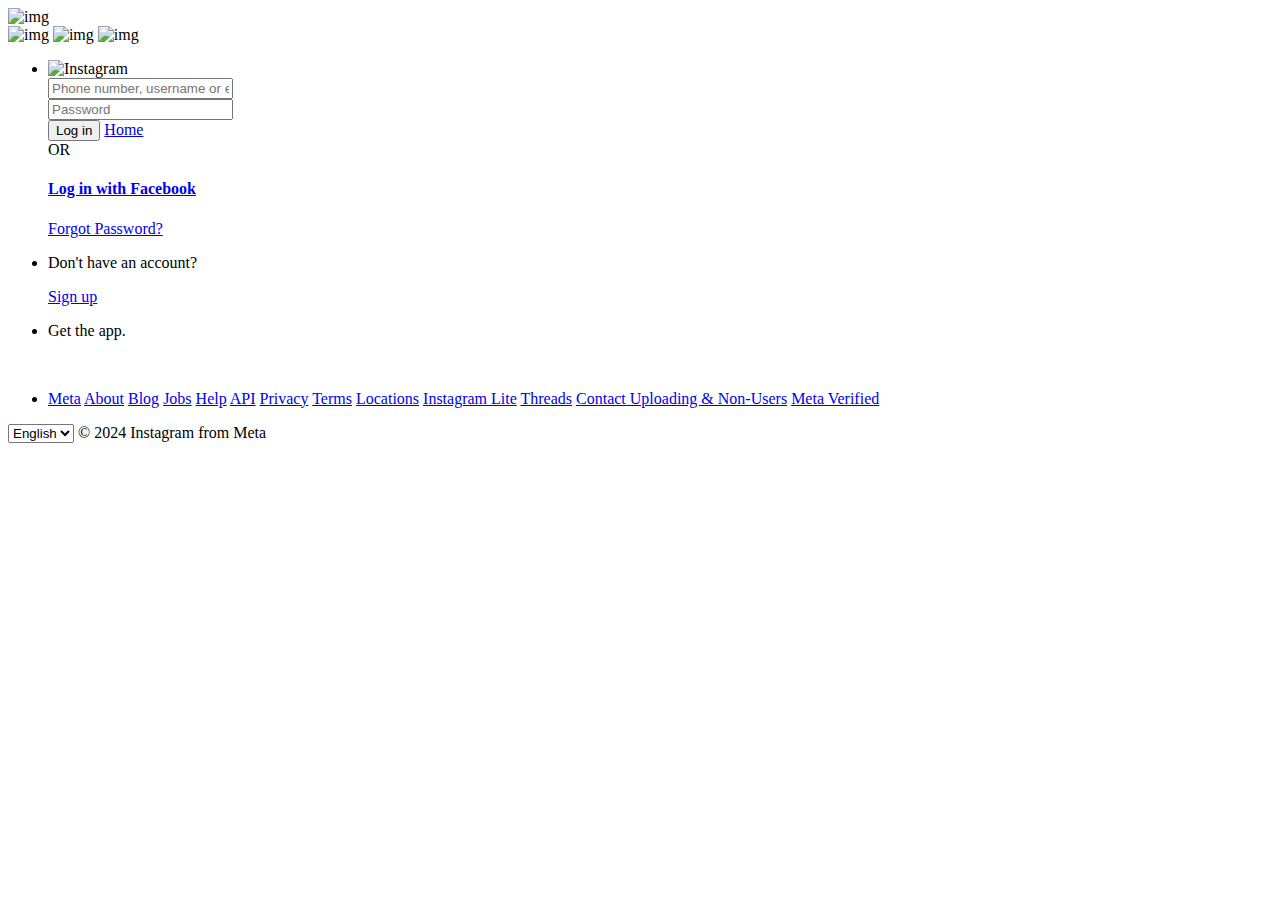
==== index.html @ 4967ee39 "." ====
<!DOCTYPE html>
<html lang="en">
  <head>
    <meta charset="UTF-8" />
    <meta name="viewport" content="width=device-width, initial-scale=1.0" />
    <title>Instagram</title>
    <link rel="stylesheet" href="style.css" />
    <link rel="shortcut icon" href="Resources/image2.png" type="image/x-icon" />
    <link
      rel="stylesheet"
      href="https://cdnjs.cloudflare.com/ajax/libs/font-awesome/6.5.2/css/all.min.css"
      integrity="sha512-SnH5WK+bZxgPHs44uWIX+LLJAJ9/2PkPKZ5QiAj6Ta86w+fsb2TkcmfRyVX3pBnMFcV7oQPJkl9QevSCWr3W6A=="
      crossorigin="anonymous"
      referrerpolicy="no-referrer"
    />
  </head>
  <body>
    <div class="main">
      <div class="phone">
        <img id="img1" src="Resources/home-phones.png" alt="img" />
        <div class="slides">
          <img id="img2" src="Resources/screenshot1.png" alt="img" />
          <img id="img2" src="Resources/screenshot2.png" alt="img" />
          <img id="img2" src="Resources/screenshot3.png" alt="img" />
        </div>
      </div>
      <ul>
        <li>
          <div class="loginpage">
            <img src="Resources/Instagram-Logo.png" alt="Instagram" />
            <form class="form">
              <input
                type="text"
                value=""
                placeholder="Phone number, username or email"
              /><br />
              <input type="text" value="" placeholder="Password" />
              <br />
              <button>Log in</button>
              <a href="LandingPage/home.html">Home</a>
              <div class="or">
                <div class="sep"></div>
                <span>OR</span>
                <div class="sep"></div>
              </div>
            </form>
            <div class="facebook">
              <a href="#"><i class="fa-brands fa-square-facebook"></i></a>
              <a href="#"><h4>Log in with Facebook</h4></a>
            </div>
            <div class="forgot">
              <a href="#"><p>Forgot Password?</p></a>
            </div>
          </div>
        </li>
        <li>
          <div class="signup">
            <p class="txt">Don't have an account?</p>
            <a href="#"><p class="link">Sign up</p></a>
          </div>
        </li>
        <li>
          <div class="getapp">
            <p class="Get">Get the app.</p>
          </div>
          <div class="download">
            <img src="Resources/googleplay.png" alt="" />
            <img src="Resources/microsoftstore.png" alt="" />
          </div>
        </li>
      </ul>
    </div>
    <footer>
      <div class="support">
        <ul>
          <li>
            <a href="#">Meta</a>
            <a href="#">About</a>
            <a href="#">Blog</a>
            <a href="#">Jobs</a>
            <a href="#">Help</a>
            <a href="#">API</a>
            <a href="#">Privacy</a>
            <a href="#">Terms</a>
            <a href="#">Locations</a>
            <a href="#">Instagram Lite</a>
            <a href="#">Threads</a>
            <a href="#">Contact Uploading & Non-Users</a>
            <a href="#">Meta Verified</a>
          </li>
        </ul>
      </div>
      <div class="copyright">
        <select name="lang" id="lang">
          <option value="eng">English</option>
          <option value="Hindi">Hindi</option>
        </select>
        <span>© 2024 Instagram from Meta</span>
      </div>
    </footer>
  </body>
  <script src="main.js"></script>
</html>
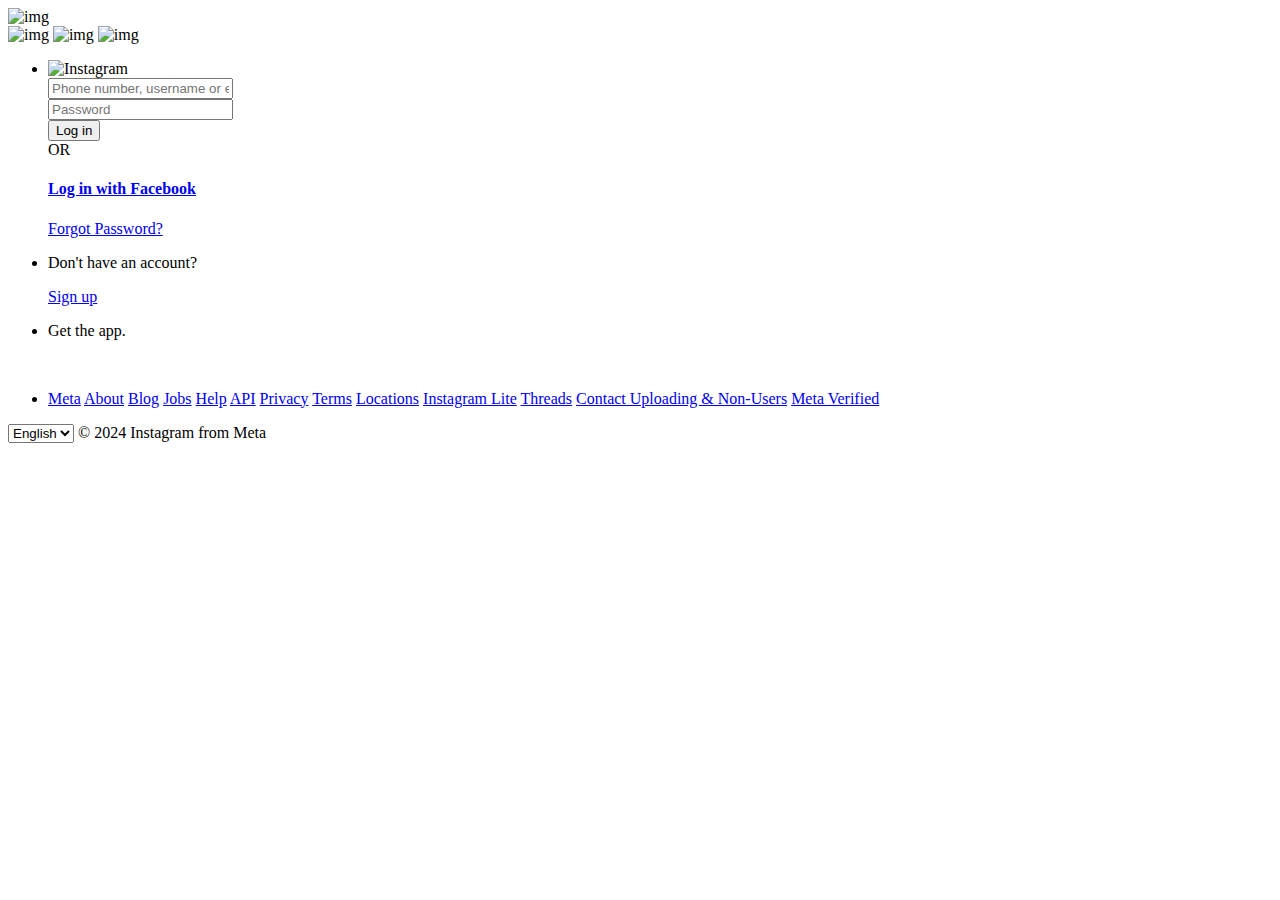
==== commit f9189f21: "." ====
--- a/index.html
+++ b/index.html
@@ -36,8 +36,9 @@
               /><br />
               <input type="text" value="" placeholder="Password" />
               <br />
-              <button>Log in</button>
-              <a href="LandingPage/home.html">Home</a>
+              <a href="Resources/LandingPage/home.html"
+                ><button>Log in</button></a
+              >
               <div class="or">
                 <div class="sep"></div>
                 <span>OR</span>
